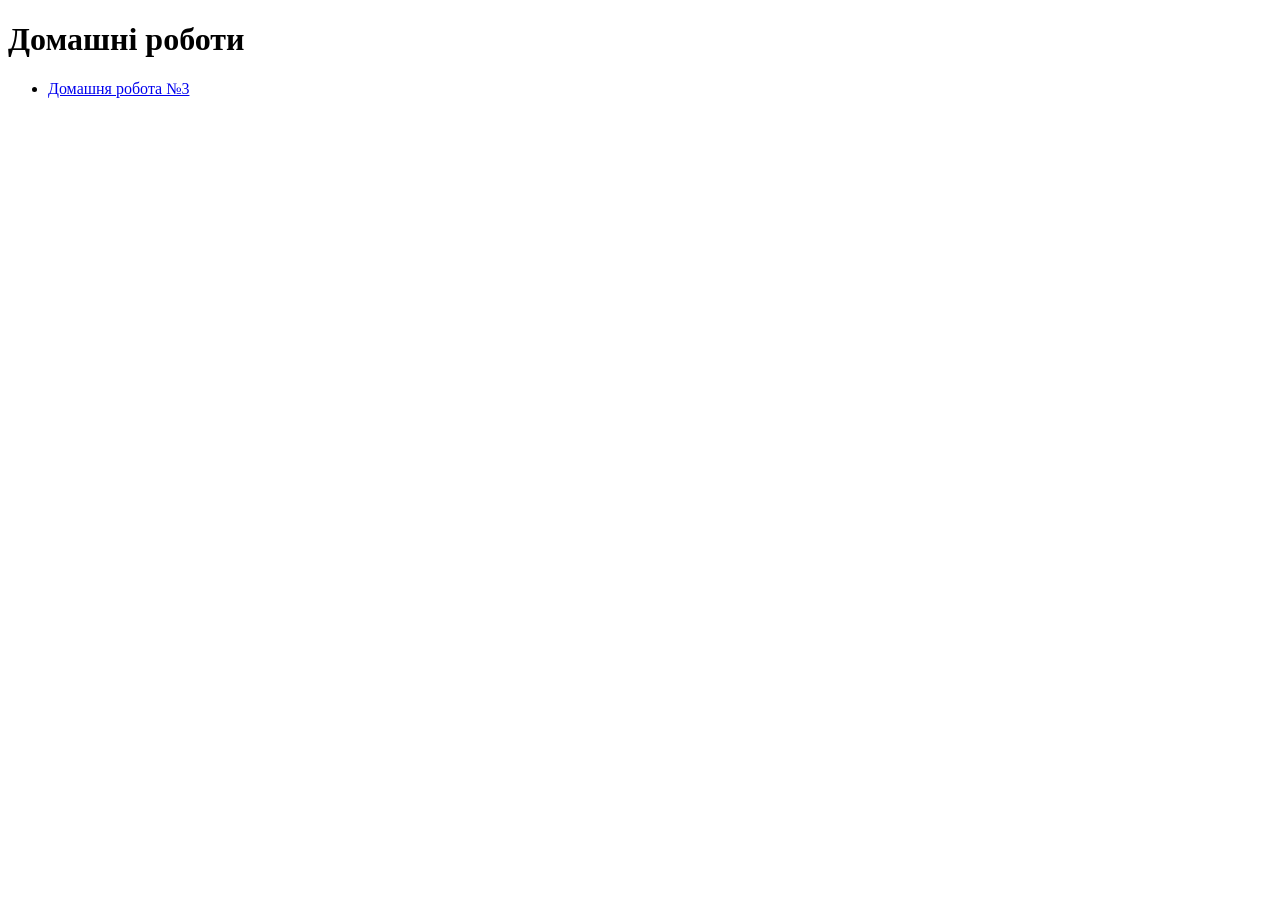
==== index.html @ 7986283e "Add files via upload" ====
<!doctype html>
<html lang="uk">
  <head>
    <meta charset="UTF-8" />
    <meta name="viewport" content="width=device-width, initial-scale=1.0" />
    <link rel="stylesheet" href="css/style.css" />
    <title>Домашня сторінка</title>
  </head>
  <body>
    <div class="container">
      <h1>Домашні роботи</h1>
      <ul>
        <li>
          <a href="lesson_3/lesson_3/index.html">Домашня робота №3</a>
        </li>
      </ul>
    </div>
  </body>
</html>
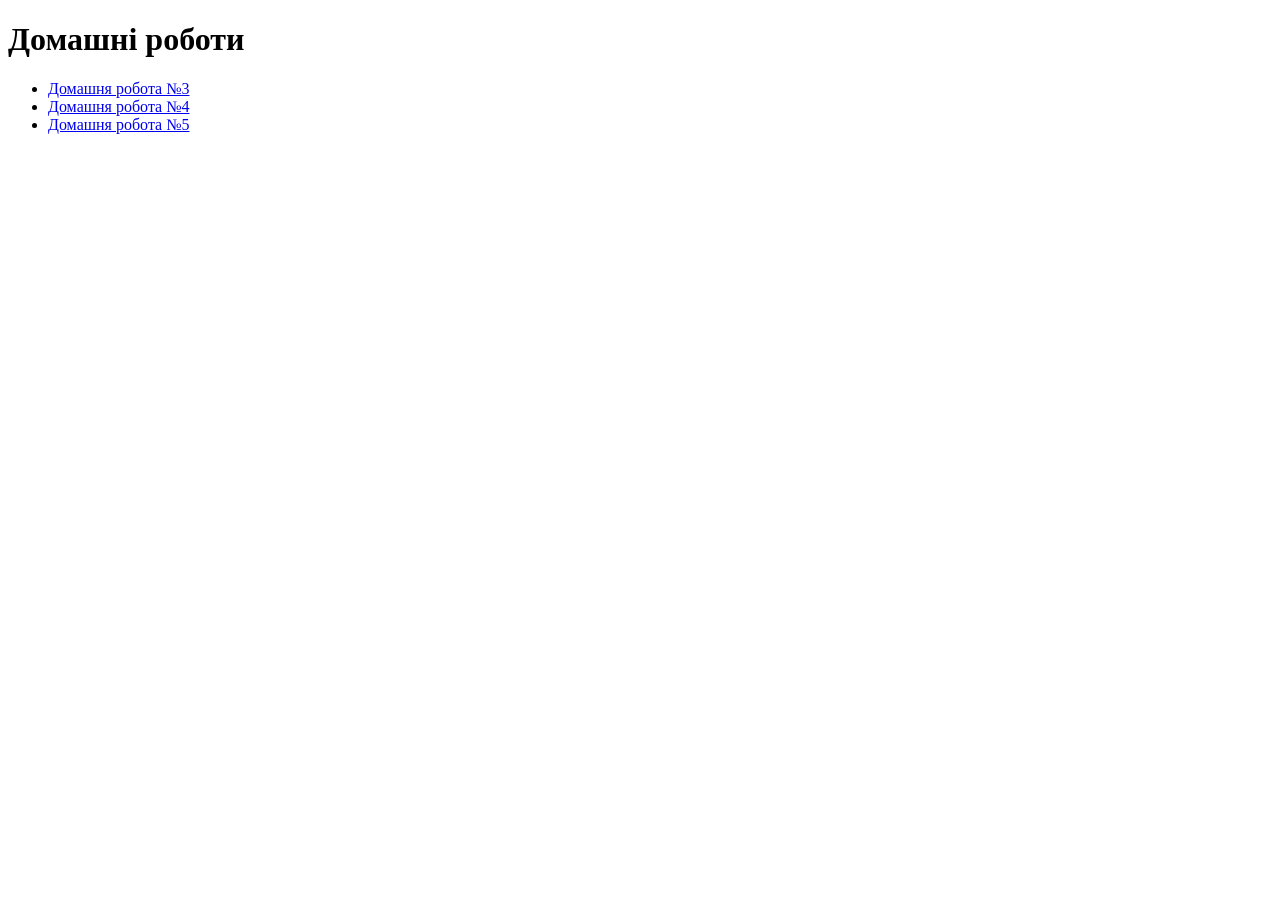
==== commit b3d6279a: "Add files via upload" ====
--- a/index.html
+++ b/index.html
@@ -11,8 +11,16 @@
       <h1>Домашні роботи</h1>
       <ul>
         <li>
-          <a href="lesson_3/lesson_3/index.html">Домашня робота №3</a>
+          <a href="lesson_3/index.html">Домашня робота №3</a>
         </li>
+        <li>
+          <a href="lesson_4/index.html">Домашня робота №4</a>
+        </li>
+        <li>
+          <a href="lesson_5/index.html">Домашня робота №5</a>
+        </li>
+
+        
       </ul>
     </div>
   </body>
